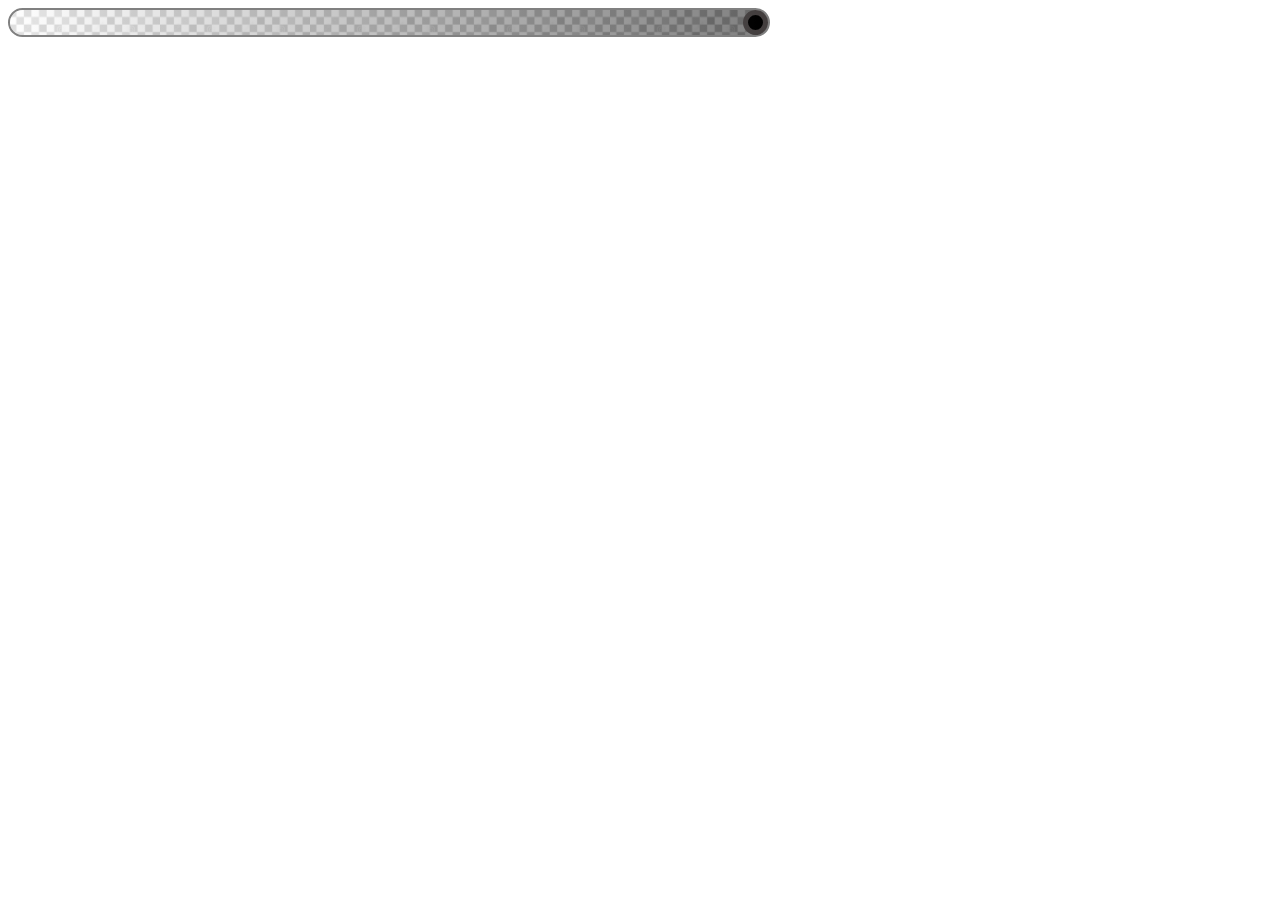
==== range.html @ b4910c3b "update" ====
<!DOCTYPE html>
<html lang="en">
<head>
    <meta charset="UTF-8">
    <meta http-equiv="X-UA-Compatible" content="IE=edge">
    <meta name="viewport" content="width=device-width, initial-scale=1.0">
    <title>Document</title>
    <link rel="stylesheet" href="range1.css">
</head>
<body>
   
 <div class="sss">
    <div class="slidecontainer">
    <input type="range" max="50" min="1" value="50" class="slider">
    </div>
 </div>
</body>
</html>
---- range1.css ----
.slidecontainer {
    width: 100%;
  }

  .slider {
    padding: 0px;
    margin: 0px;
    position: absolute;
    display: inline-block;
    top: 0px;
    -webkit-appearance: none;
    width: 100%;
    height: 100%;
    background: #d3d3d3;
    outline: none;
    opacity: 0.5;
    -webkit-transition: .2s;
    transition: opacity .2s;
    border-radius: 16px;
    background-image: url(img/checker.jpg);
    background-size: 150px;
    /* background-color:  linear-gradient(to right,white , black); */

  }
 
 .slider::-webkit-slider-thumb {
    -webkit-appearance: none;
    appearance: none;
    width: 25px;
    height: 25px;
    background: black;
    cursor: pointer;
    border-radius:20px;
    border: 5px solid rgb(132, 123, 123);
    opacity:1;  
  }

  
  .sss
  {
    position: relative;
    /* display: inline-block; */
    background:  linear-gradient(to right,white , black);
    -webkit-appearance: none;
    width: 60%;
    height: 25px;
    /* background-size: 150px; */
    outline: none;
    /* opacity: 0.7; */
    -webkit-transition: .2s;
    transition: opacity .2s;
    border-radius: 16px;
    border: 2px solid gray;
  }
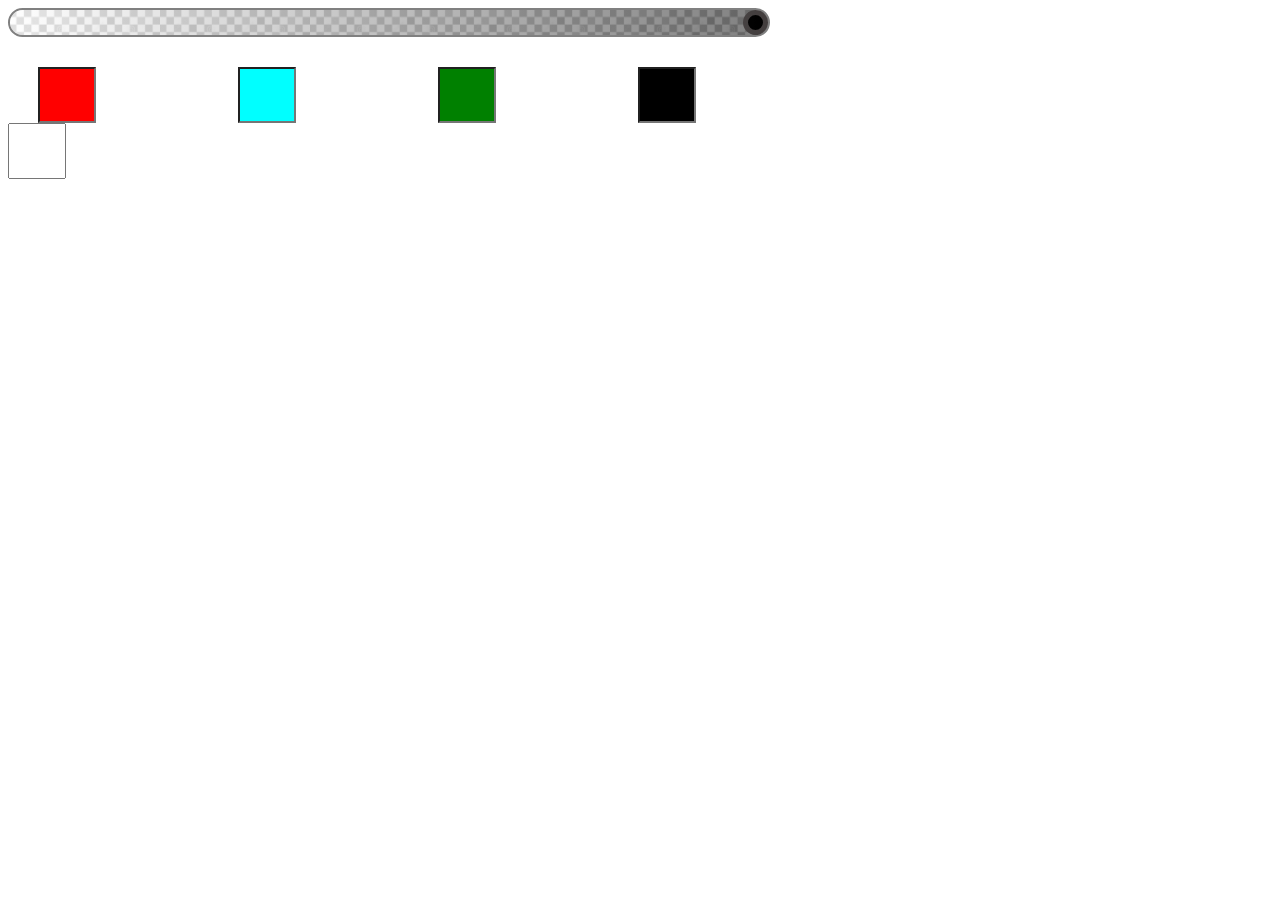
==== commit 20cffa00: "tyyy" ====
--- a/range.html
+++ b/range.html
@@ -6,13 +6,31 @@
     <meta name="viewport" content="width=device-width, initial-scale=1.0">
     <title>Document</title>
     <link rel="stylesheet" href="range1.css">
+    <script defer src="range.js"></script>
 </head>
 <body>
-   
+  
  <div class="sss">
     <div class="slidecontainer">
     <input type="range" max="50" min="1" value="50" class="slider">
     </div>
  </div>
+ <div class="grid-container-color">
+    <div >
+     <input type="text" onclick="color_change('red1')" class="red" id="red1">
+    </div>
+    <div >
+        <input type="text" onclick="color_change('blue1')" class="blue" id="blue1">
+    </div>
+    <div >
+        <input type="text" onclick="color_change('green1')" class="green" id="green1">
+    </div>
+    <div >
+        <input type="text" onclick="color_change('black1')" class="black" id="black1">
+    </div>
+ </div>
+ <div>
+     <input type="text" class="result" id="result1">
+ </div>
 </body>
 </html>--- a/range1.css
+++ b/range1.css
@@ -52,5 +52,43 @@
     border-radius: 16px;
     border: 2px solid gray;
   }
-  
+
+  .grid-container-color
+{
+    display: grid ;
+   padding-top: 30px;
+   padding-left: 30px;
+    grid-template-columns: 200px 200px 200px 200px;
+    
+    
+}  
+  .red
+{
+  background-color: red;
+  height: 50px;
+  width: 50px;
+}
+.blue
+{
+  background-color: rgb(0, 255, 255);
+  height: 50px;
+  width: 50px;
+}
+.green
+{
+  background-color: green;
+  height: 50px;
+  width: 50px;
+}
+.black
+{
+  background-color: black;
+  height: 50px;
+  width: 50px;
+}
+.result
+{
+  height: 50px;
+  width: 50px;
+}
   